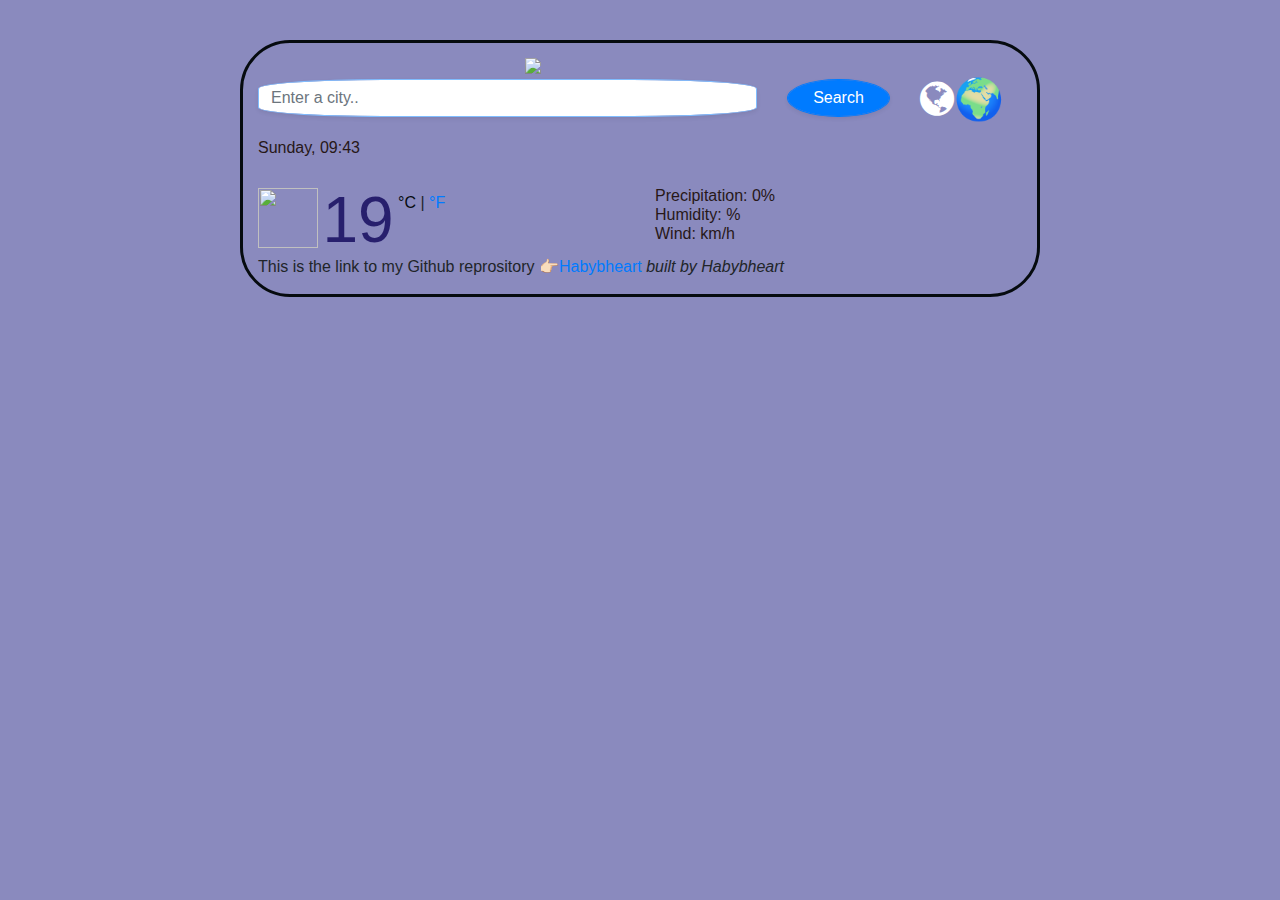
==== index.html @ a1447e73 "replace button with icon" ====
<!DOCTYPE html>
<html lang="en">
  <head>
    <meta charset="UTF-8" />
    <meta http-equiv="X-UA-Compatible" content="IE=edge" />
    <meta name="viewport" content="width=device-width, initial-scale=1.0" />
    <script src="https://cdn.jsdelivr.net/npm/axios/dist/axios.min.js"></script>
    <title>Plus WEEK4 Homework</title>
    <link
      rel="stylesheet"
      href="https://stackpath.bootstrapcdn.com/bootstrap/4.3.1/css/bootstrap.min.css"
      integrity="sha384-ggOyR0iXCbMQv3Xipma34MD+dH/1fQ784/j6cY/iJTQUOhcWr7x9JvoRxT2MZw1T"
      crossorigin="anonymous"
    />
    <link
      rel="stylesheet"
      href="https://cdnjs.cloudflare.com/ajax/libs/font-awesome/4.7.0/css/font-awesome.min.css"
    />
    <link rel="stylesheet" href="weather.css" />
  </head>
  <body>
    <div class="container">
      <div class="weather-app">
        <img
          id="shecodes-logo"
          src="https://www.shecodes.io/assets/branding/logo-shecodes-f9fa0540d113c086f61eb6e89466c0cbd24a42163b6a96d4b01da078803f53ee.png"
          width="30%"
        />
        <form class="search-form" id="search-form">
          <div class="row">
            <div class="col-8">
              <input
                type="search"
                placeholder="Enter a city.."
                autofocus="on"
                autocomplete="off"
                id="city-input"
                class="form-control shadow-sm"
              />
            </div>
            <div class="col-2">
              <input
                type="submit"
                value="Search"
                class="form-control btn btn-primary shadow-sm"
                id="search-input"
              />
            </div>
            <div class="col-2">
              <i class="fa fa-globe" id="button-location" type="submit">🌍</i>
            </div>
          </div>
        </form>
        <h1 id="city"></h1>
        <ul>
          <li id="date"></li>
          <li id="description"></li>
        </ul>
        <div class="row">
          <div class="col-6">
            <div class="clearfix weather-temperature">
              <div class="float-left">
                <img
                  src="https://ssl.gstatic.com/onebox/weather/64/partly_cloudy.png"
                  id="icon"
                />
                <span class="temperature" id="temperature">19</span
                ><span class="units">
                  <a href="#" id="celsius-link" class="celsius">°C</a> |
                  <a href="#" id="fahrenheit-link">°F</a>
                </span>
              </div>
            </div>
          </div>
          <div class="col-6">
            <ul>
              <li>Precipitation: 0%</li>
              <li>Humidity: <span id="humidity"></span>%</li>
              <li>Wind: <span id="wind"></span> km/h</li>
            </ul>
          </div>
        </div>
        <div id="footer">
          This is the link to my Github reprository 👉🏻<a
            href="https://github.com/habybheart1?tab=repositories"
            >Habybheart
          </a>
          <em>built by Habybheart</em>
        </div>
      </div>
    </div>

    <script src="weather.js"></script>
  </body>
</html>
---- weather.css ----
body {
  font-family: arial, sans-serif;
  background-color: rgb(138, 138, 190);
}

h1 {
  color: #503030;
  font-size: 24px;
  font-weight: 100;
  line-height: 28px;
  margin: 0;
}

ul {
  margin: 0 0 10px;
  padding: 0;
}

li {
  color: #271818;
  font-size: 16px;
  font-weight: 100;
  height: 19px;
  line-height: 1;
  list-style: none;
}

.weather-app {
  border: 3px solid #060b0f;
  padding: 15px;
  margin: 40px auto;
  border-radius: 50px;
  max-width: 800px;
  background-image: url("https://images.pexels.com/photos/209831/pexels-photo-209831.jpeg?cs=srgb&dl=pexels-pixabay-209831.jpg&fm=jpg");
}

.temperature {
  color: rgb(39, 31, 109);
  font-size: 64px;
  font-weight: 400;
  line-height: 1;
}

.units {
  position: relative;
  top: -34px;
}

.search-form {
  margin-bottom: 20px;
}
button:hover {
  background: #dadde1;
  cursor: pointer;
  color: black;
}

#button-location {
  width: 100%;
  color: white;
  font-size: 40px;
}
#city-input {
  border-radius: 25%;
}
#search-input {
  border-radius: 75%;
}
#shecodes-logo {
  display: block;
  margin: 0 auto;
  padding-bottom: 5px;
}
.weather-temperature img {
  display: inline-block;
  height: 60px;
  margin-top: unset;
  vertical-align: top;
  width: 60px;
}
.units .celsius {
  color: #060b0f;
  cursor: default;
}
.units .celsius:hover {
  text-decoration: none;
}
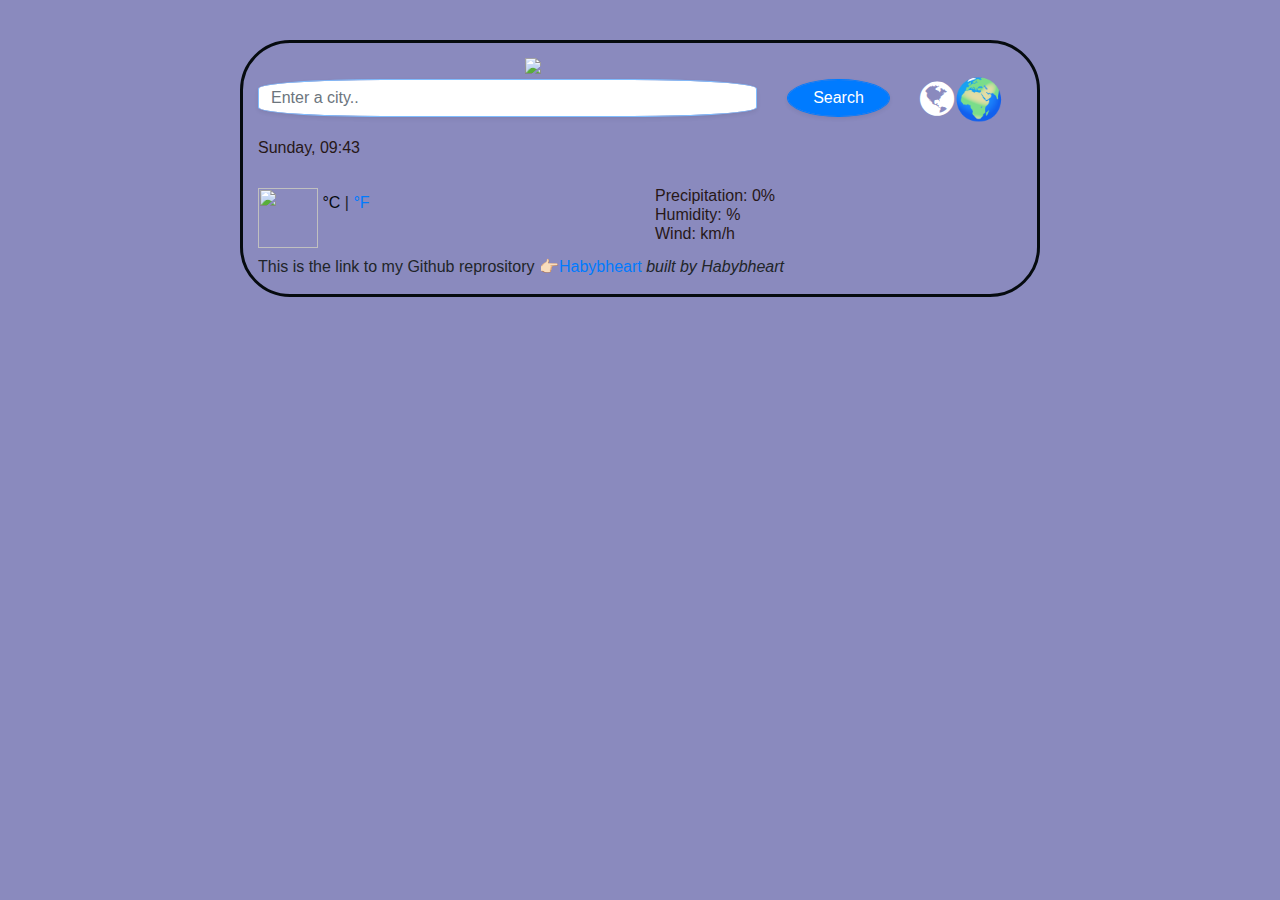
==== commit 80e7132d: "update index.html" ====
--- a/index.html
+++ b/index.html
@@ -64,7 +64,7 @@
                   src="https://ssl.gstatic.com/onebox/weather/64/partly_cloudy.png"
                   id="icon"
                 />
-                <span class="temperature" id="temperature">19</span
+                <span class="temperature" id="temperature"></span
                 ><span class="units">
                   <a href="#" id="celsius-link" class="celsius">°C</a> |
                   <a href="#" id="fahrenheit-link">°F</a>
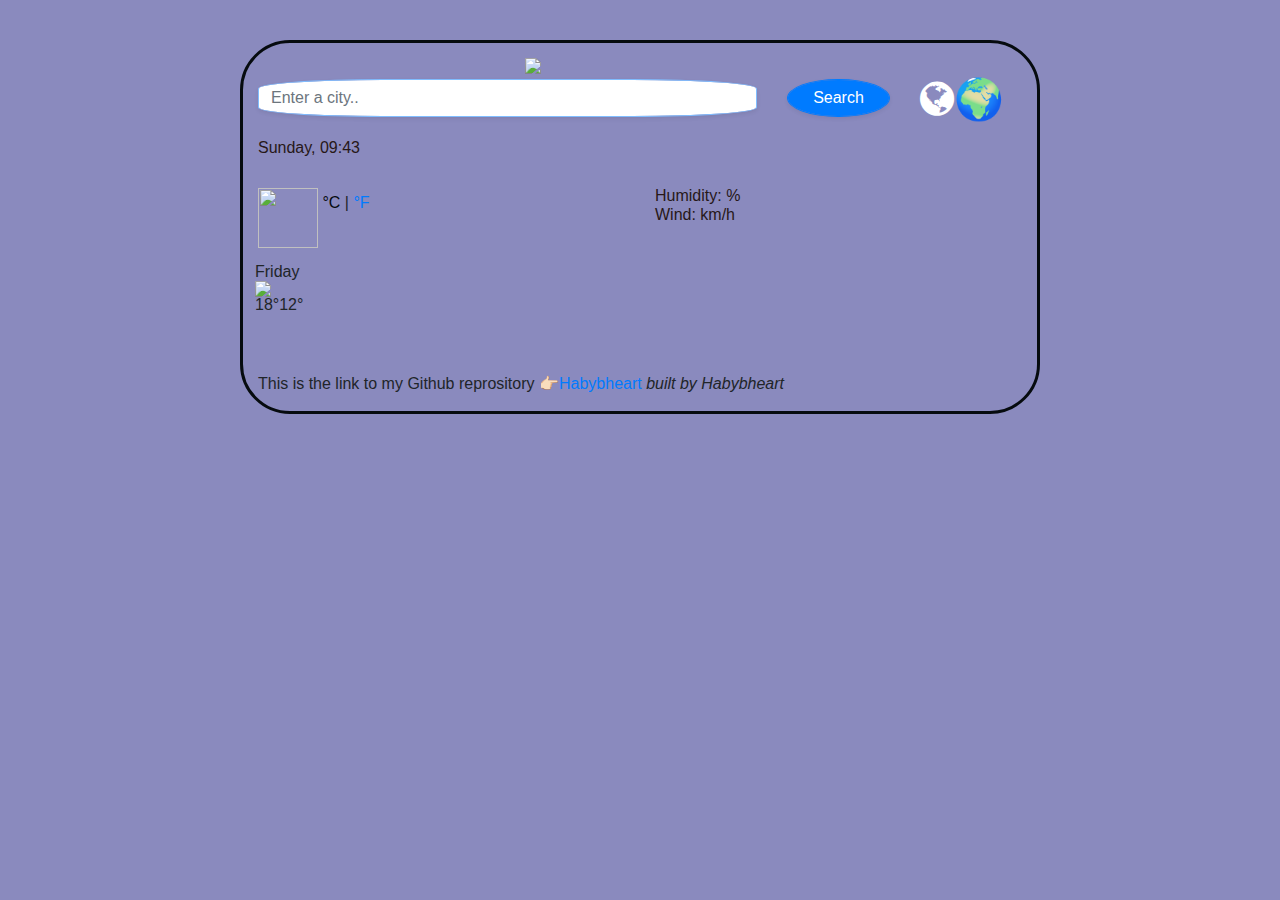
==== commit 905f6c18: "added weather forecast HTML and updated CSS" ====
--- a/index.html
+++ b/index.html
@@ -74,10 +74,24 @@
           </div>
           <div class="col-6">
             <ul>
-              <li>Precipitation: 0%</li>
               <li>Humidity: <span id="humidity"></span>%</li>
               <li>Wind: <span id="wind"></span> km/h</li>
             </ul>
+          </div>
+          <div class="weather-forcast">
+            <div class="row">
+              <div class="col-2">
+                <div class="weather-forecast-date">Friday</div>
+                <img
+                  src="https://ssl.gstatic.com/onebox/weather/64/partly_cloudy.png"
+                  id="icon"
+                />
+                <div class="weather-forecast-temp">
+                  <span class="weather-forcast-temp-max">18°</span
+                  ><span class="weather-forcast-temp-min">12°</span>
+                </div>
+              </div>
+            </div>
           </div>
         </div>
         <div id="footer">
--- a/weather.css
+++ b/weather.css
@@ -2,7 +2,14 @@
   font-family: arial, sans-serif;
   background-color: rgb(138, 138, 190);
 }
-
+.weather-app {
+  border: 3px solid #060b0f;
+  padding: 15px;
+  margin: 40px auto;
+  border-radius: 50px;
+  max-width: 800px;
+  background-image: url("https://images.pexels.com/photos/209831/pexels-photo-209831.jpeg?cs=srgb&dl=pexels-pixabay-209831.jpg&fm=jpg");
+}
 h1 {
   color: #503030;
   font-size: 24px;
@@ -23,15 +30,6 @@
   height: 19px;
   line-height: 1;
   list-style: none;
-}
-
-.weather-app {
-  border: 3px solid #060b0f;
-  padding: 15px;
-  margin: 40px auto;
-  border-radius: 50px;
-  max-width: 800px;
-  background-image: url("https://images.pexels.com/photos/209831/pexels-photo-209831.jpeg?cs=srgb&dl=pexels-pixabay-209831.jpg&fm=jpg");
 }
 
 .temperature {
@@ -85,3 +83,13 @@
 .units .celsius:hover {
   text-decoration: none;
 }
+.weather-forcast {
+  text-align: center;
+  padding: 12px;
+  height: 120px;
+  line-height: 1;
+  margin-right: 7px;
+  width: 75px;
+}
+.weather-forcast-temp {
+}
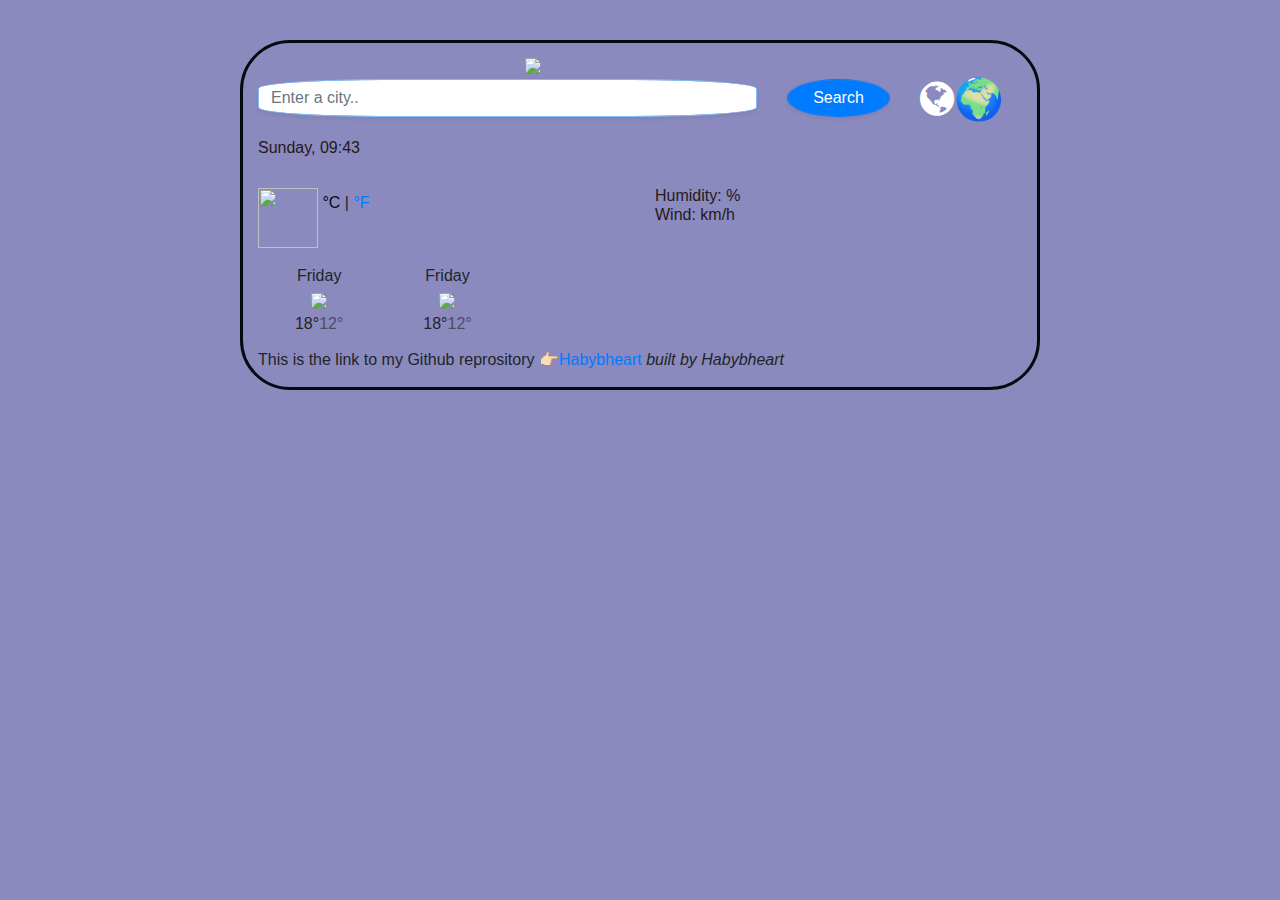
==== commit cc1fad08: "added weather forecast to JS" ====
--- a/index.html
+++ b/index.html
@@ -78,22 +78,8 @@
               <li>Wind: <span id="wind"></span> km/h</li>
             </ul>
           </div>
-          <div class="weather-forcast">
-            <div class="row">
-              <div class="col-2">
-                <div class="weather-forecast-date">Friday</div>
-                <img
-                  src="https://ssl.gstatic.com/onebox/weather/64/partly_cloudy.png"
-                  id="icon"
-                />
-                <div class="weather-forecast-temp">
-                  <span class="weather-forcast-temp-max">18°</span
-                  ><span class="weather-forcast-temp-min">12°</span>
-                </div>
-              </div>
-            </div>
-          </div>
         </div>
+        <div class="weather-forecast" id="forecast"></div>
         <div id="footer">
           This is the link to my Github reprository 👉🏻<a
             href="https://github.com/habybheart1?tab=repositories"
--- a/weather.css
+++ b/weather.css
@@ -83,13 +83,10 @@
 .units .celsius:hover {
   text-decoration: none;
 }
-.weather-forcast {
+.weather-forecast {
   text-align: center;
   padding: 12px;
-  height: 120px;
-  line-height: 1;
-  margin-right: 7px;
-  width: 75px;
 }
-.weather-forcast-temp {
+.weather-forcast-temp-min {
+  opacity: 0.6;
 }
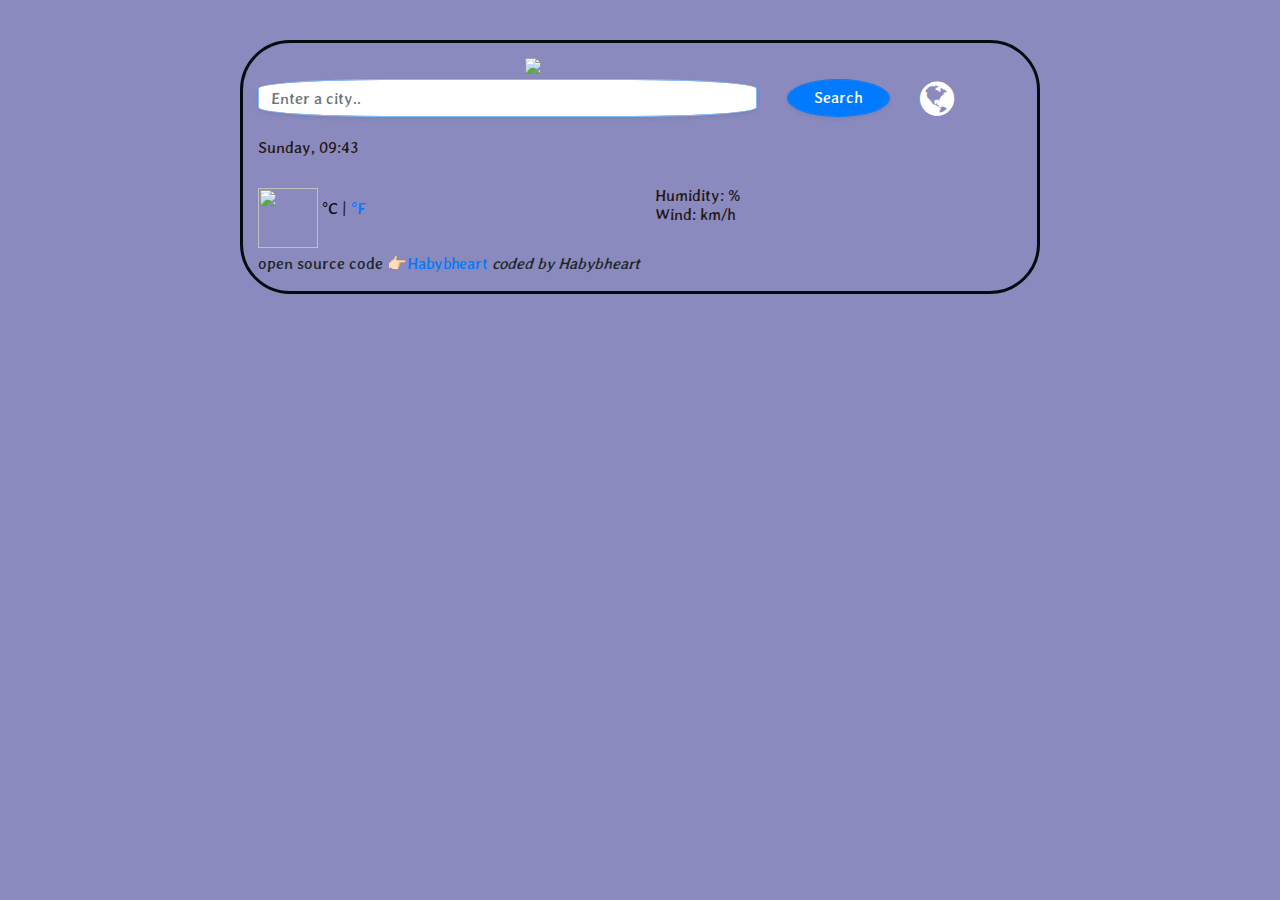
==== commit a377ecdc: "clean up my code" ====
--- a/index.html
+++ b/index.html
@@ -11,6 +11,12 @@
       href="https://stackpath.bootstrapcdn.com/bootstrap/4.3.1/css/bootstrap.min.css"
       integrity="sha384-ggOyR0iXCbMQv3Xipma34MD+dH/1fQ784/j6cY/iJTQUOhcWr7x9JvoRxT2MZw1T"
       crossorigin="anonymous"
+    />
+    <link rel="preconnect" href="https://fonts.googleapis.com" />
+    <link rel="preconnect" href="https://fonts.gstatic.com" crossorigin />
+    <link
+      href="https://fonts.googleapis.com/css2?family=Anek+Telugu:wght@100&family=Averia+Gruesa+Libre&family=Sofadi+One&display=swap"
+      rel="stylesheet"
     />
     <link
       rel="stylesheet"
@@ -47,7 +53,7 @@
               />
             </div>
             <div class="col-2">
-              <i class="fa fa-globe" id="button-location" type="submit">🌍</i>
+              <i class="fa fa-globe" id="button-location" type="submit"></i>
             </div>
           </div>
         </form>
@@ -81,11 +87,11 @@
         </div>
         <div class="weather-forecast" id="forecast"></div>
         <div id="footer">
-          This is the link to my Github reprository 👉🏻<a
+          open source code 👉🏻<a
             href="https://github.com/habybheart1?tab=repositories"
             >Habybheart
           </a>
-          <em>built by Habybheart</em>
+          <em>coded by Habybheart</em>
         </div>
       </div>
     </div>
--- a/weather.css
+++ b/weather.css
@@ -1,5 +1,5 @@
 body {
-  font-family: arial, sans-serif;
+  font-family: Averia Gruesa Libre, sans-serif;
   background-color: rgb(138, 138, 190);
 }
 .weather-app {
@@ -41,7 +41,7 @@
 
 .units {
   position: relative;
-  top: -34px;
+  top: -29px;
 }
 
 .search-form {
@@ -62,7 +62,7 @@
   border-radius: 25%;
 }
 #search-input {
-  border-radius: 75%;
+  border-radius: 55%;
 }
 #shecodes-logo {
   display: block;
@@ -85,7 +85,6 @@
 }
 .weather-forecast {
   text-align: center;
-  padding: 12px;
 }
 .weather-forcast-temp-min {
   opacity: 0.6;
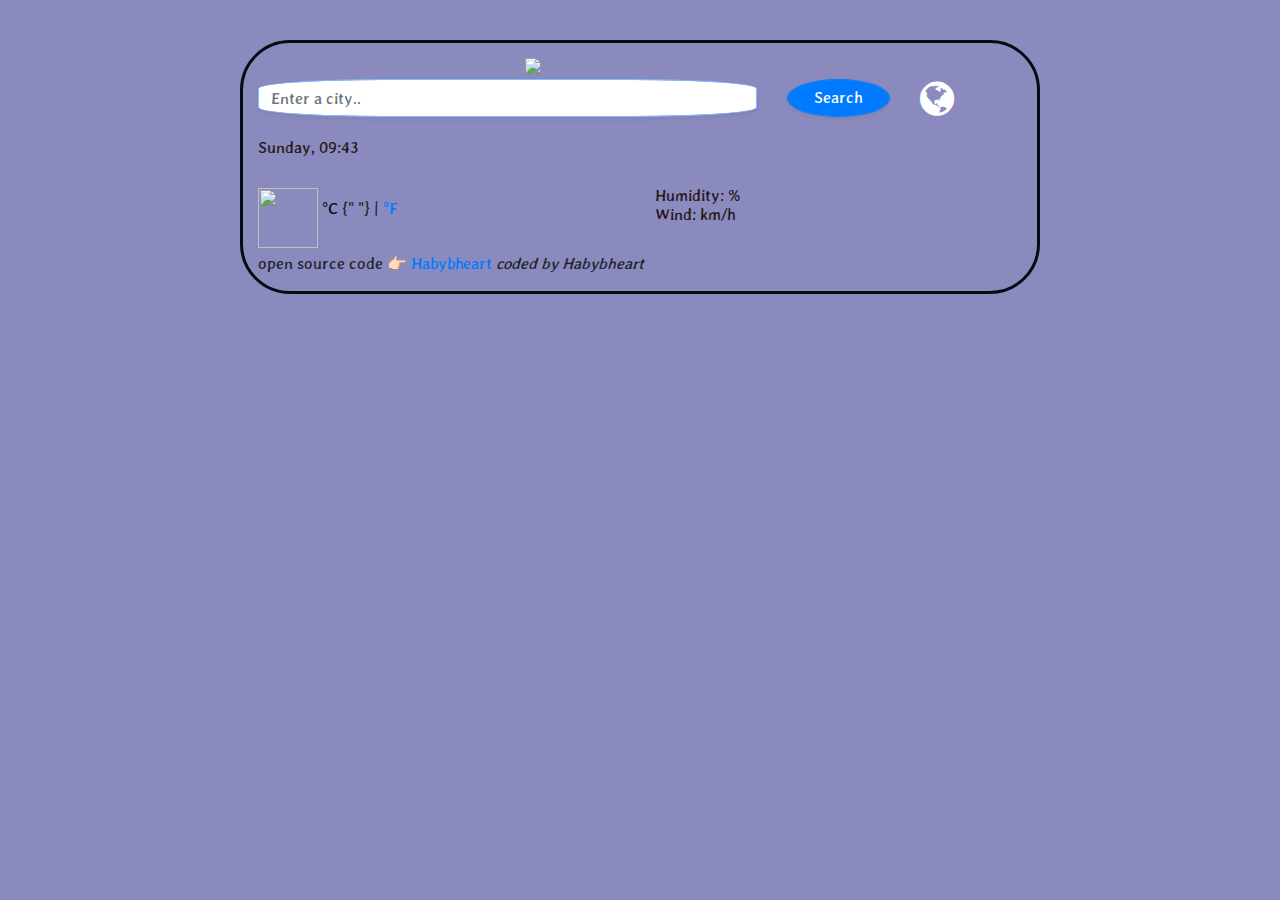
==== commit d61cade1: "Update index.html" ====
--- a/index.html
+++ b/index.html
@@ -5,12 +5,16 @@
     <meta http-equiv="X-UA-Compatible" content="IE=edge" />
     <meta name="viewport" content="width=device-width, initial-scale=1.0" />
     <script src="https://cdn.jsdelivr.net/npm/axios/dist/axios.min.js"></script>
-    <title>Plus WEEK4 Homework</title>
+    <title>Weather-App Project</title>
     <link
       rel="stylesheet"
       href="https://stackpath.bootstrapcdn.com/bootstrap/4.3.1/css/bootstrap.min.css"
       integrity="sha384-ggOyR0iXCbMQv3Xipma34MD+dH/1fQ784/j6cY/iJTQUOhcWr7x9JvoRxT2MZw1T"
       crossorigin="anonymous"
+    />
+    <link
+      href="https://fonts.googleapis.com/css?family=Orbitron"
+      rel="stylesheet"
     />
     <link rel="preconnect" href="https://fonts.googleapis.com" />
     <link rel="preconnect" href="https://fonts.gstatic.com" crossorigin />
@@ -70,10 +74,10 @@
                   src="https://ssl.gstatic.com/onebox/weather/64/partly_cloudy.png"
                   id="icon"
                 />
-                <span class="temperature" id="temperature"></span
-                ><span class="units">
-                  <a href="#" id="celsius-link" class="celsius">°C</a> |
-                  <a href="#" id="fahrenheit-link">°F</a>
+                <span class="temperature" id="temperature"></span>
+                <span class="units">
+                  <a href="#" id="celsius-link" class="celsius"> °C </a>{" "} |
+                  <a href="#" id="fahrenheit-link"> °F </a>
                 </span>
               </div>
             </div>
@@ -87,15 +91,14 @@
         </div>
         <div class="weather-forecast" id="forecast"></div>
         <div id="footer">
-          open source code 👉🏻<a
-            href="https://github.com/habybheart1?tab=repositories"
-            >Habybheart
+          open source code 👉🏻
+          <a href="https://github.com/habybheart1?tab=repositories">
+            Habybheart
           </a>
           <em>coded by Habybheart</em>
         </div>
       </div>
     </div>
-
     <script src="weather.js"></script>
   </body>
 </html>
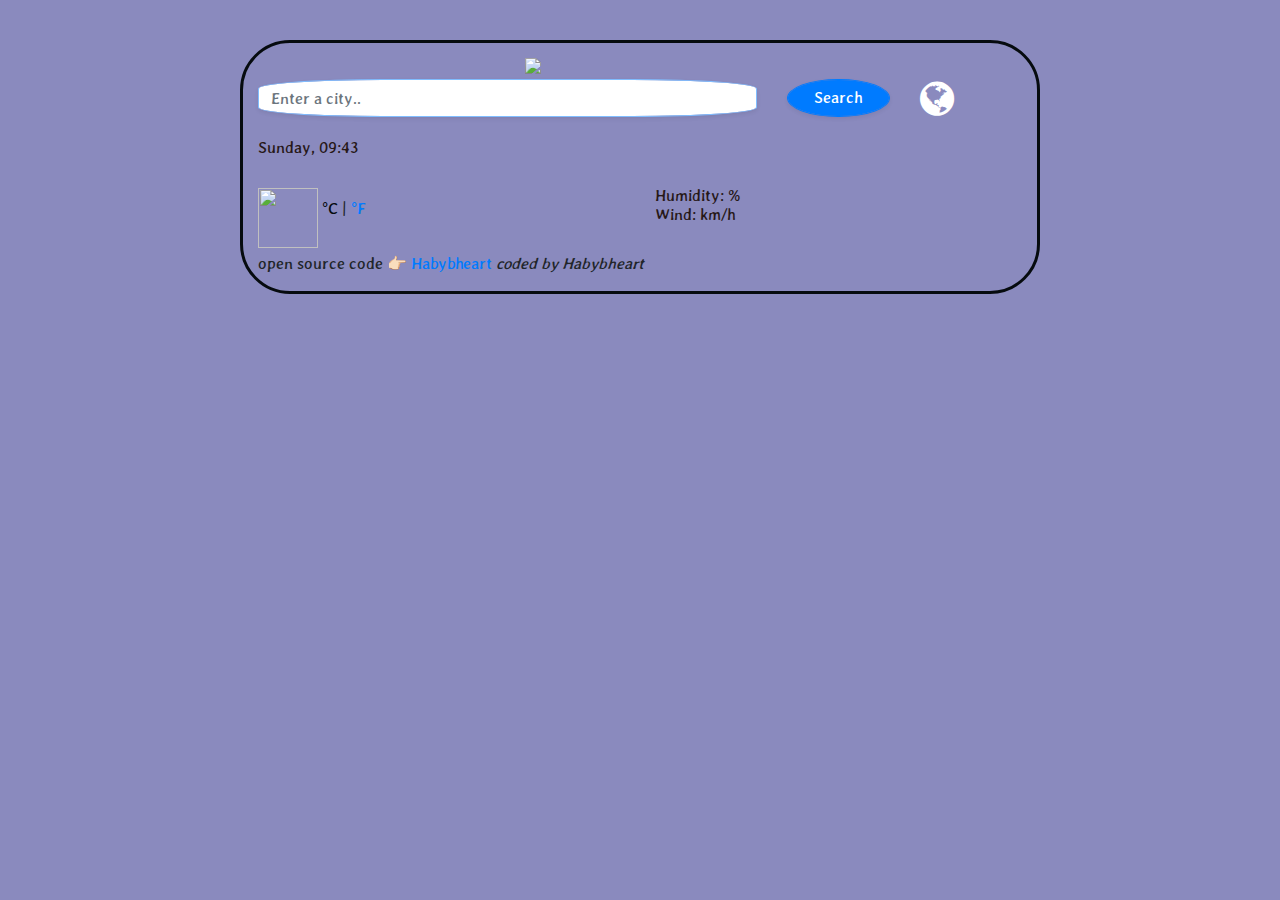
==== commit 75d09e7e: "Update index.html" ====
--- a/index.html
+++ b/index.html
@@ -76,7 +76,7 @@
                 />
                 <span class="temperature" id="temperature"></span>
                 <span class="units">
-                  <a href="#" id="celsius-link" class="celsius"> °C </a>{" "} |
+                  <a href="#" id="celsius-link" class="celsius"> °C </a>|
                   <a href="#" id="fahrenheit-link"> °F </a>
                 </span>
               </div>
